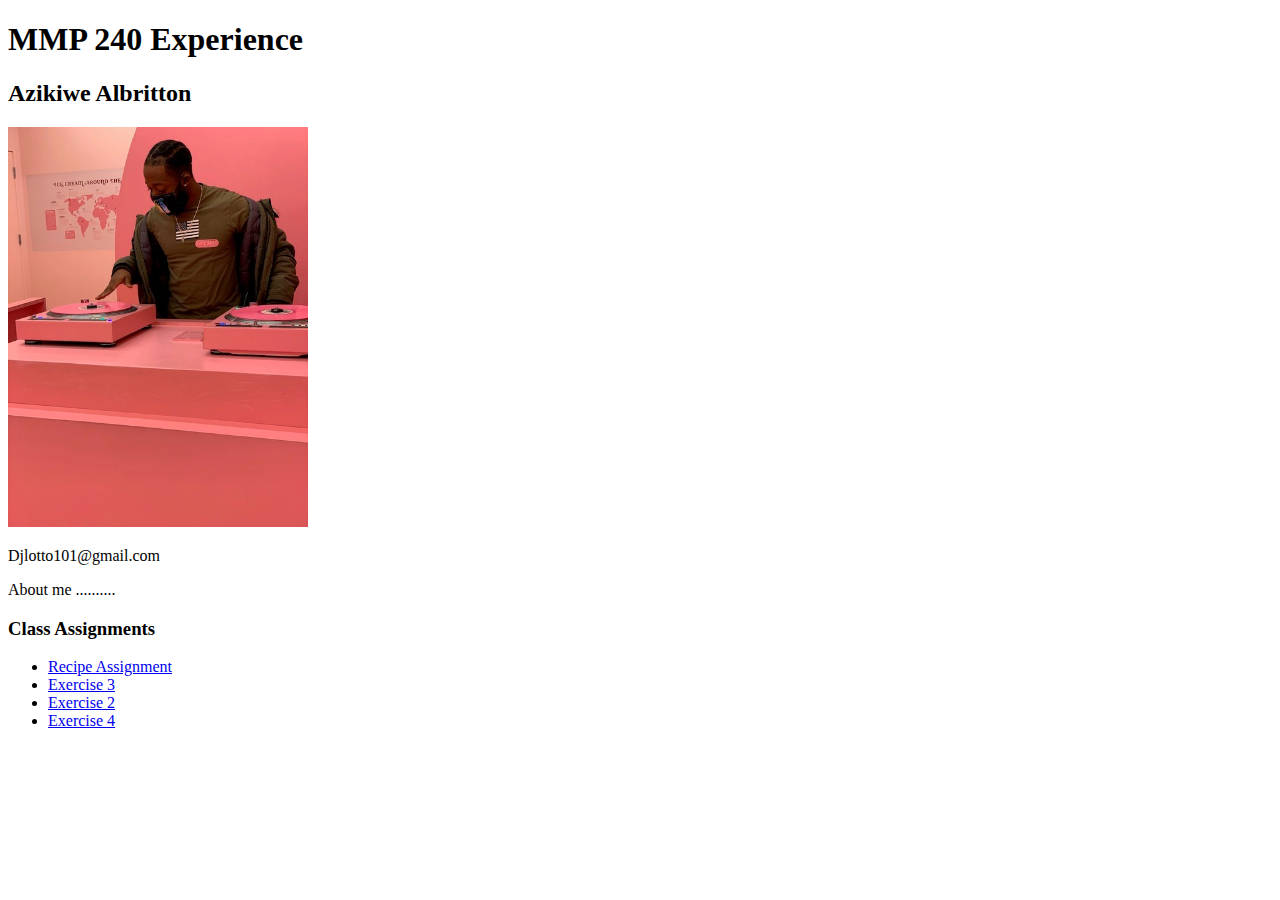
==== index.html @ d30e497c "Add files via upload" ====
<!DOCTYPE html>
<html lang="en" dir="ltr">
  <head>
    <meta charset="utf-8">
    <title>MMP 240 Experience</title>
  </head>
  <body>
        <h1> MMP 240 Experience</h1>
        <h2> Azikiwe Albritton </h2>
          <img src="Images/Djlotto.jpg" alt= "DJ lotto" width="300">
          <p>Djlotto101@gmail.com</p>
          <p>About me ..........</p>
          <h3>Class Assignments</h3>
          <ul>
<li><a href="Recipe/Recipe.html">Recipe Assignment</a></li>
<li><a href="Exercise3/Exercise3.html">Exercise 3 </a></li>
            <li><a href="exercise2/exercise2.html">Exercise 2 </a></li>
            <li><a href="Exercise4/exercise4.html"> Exercise 4</a></li>
          </ul>
  </body>
</html>
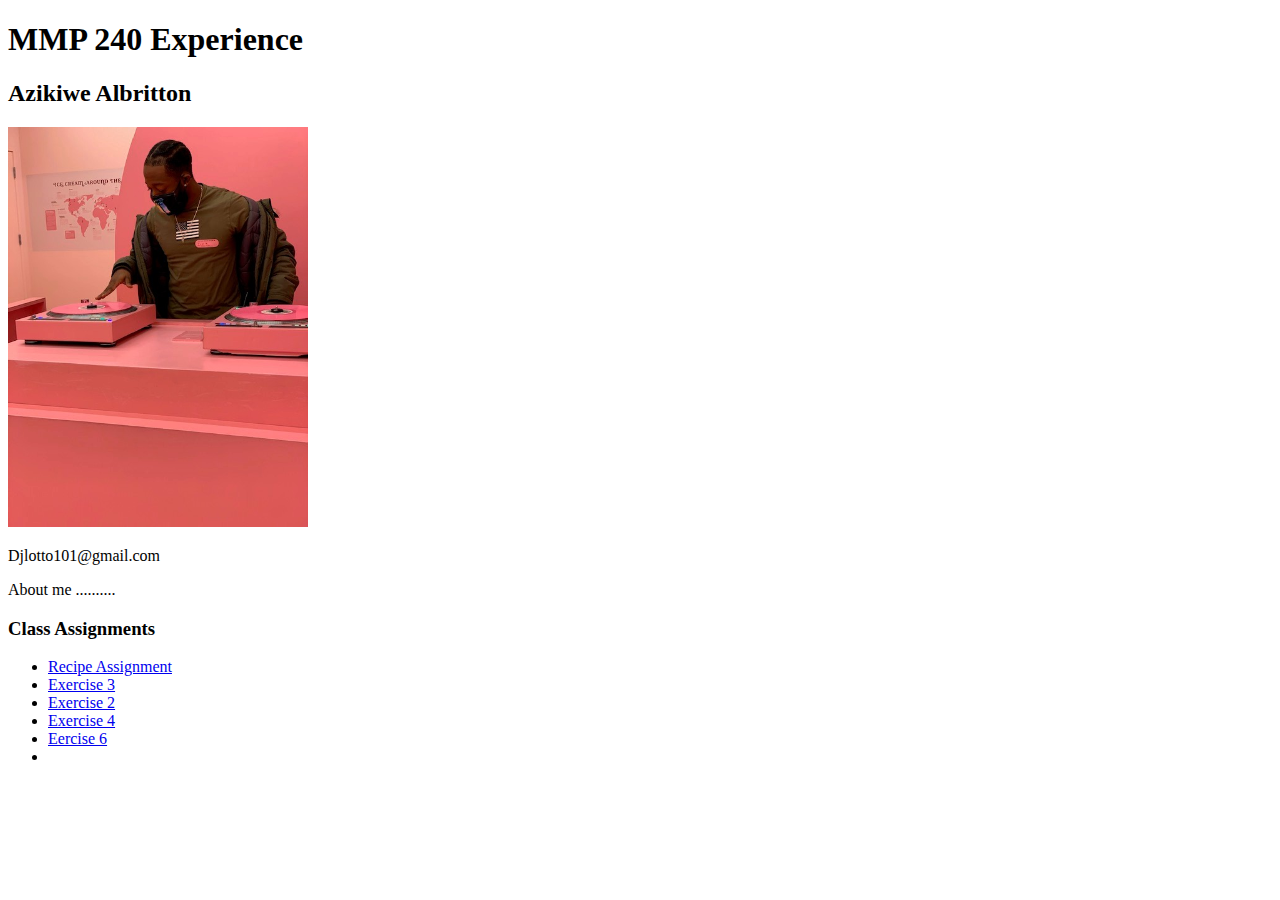
==== commit bd43a431: "Add files via upload" ====
--- a/index.html
+++ b/index.html
@@ -15,7 +15,8 @@
 <li><a href="Recipe/Recipe.html">Recipe Assignment</a></li>
 <li><a href="Exercise3/Exercise3.html">Exercise 3 </a></li>
             <li><a href="exercise2/exercise2.html">Exercise 2 </a></li>
-            <li><a href="Exercise4/exercise4.html"> Exercise 4</a></li>
+            <li><a href="Exercise4/exercise4.html">Exercise 4</a></li>
+            <li><a href="Exercise6/exercise6.html">Eercise 6</a><li>
           </ul>
   </body>
 </html>
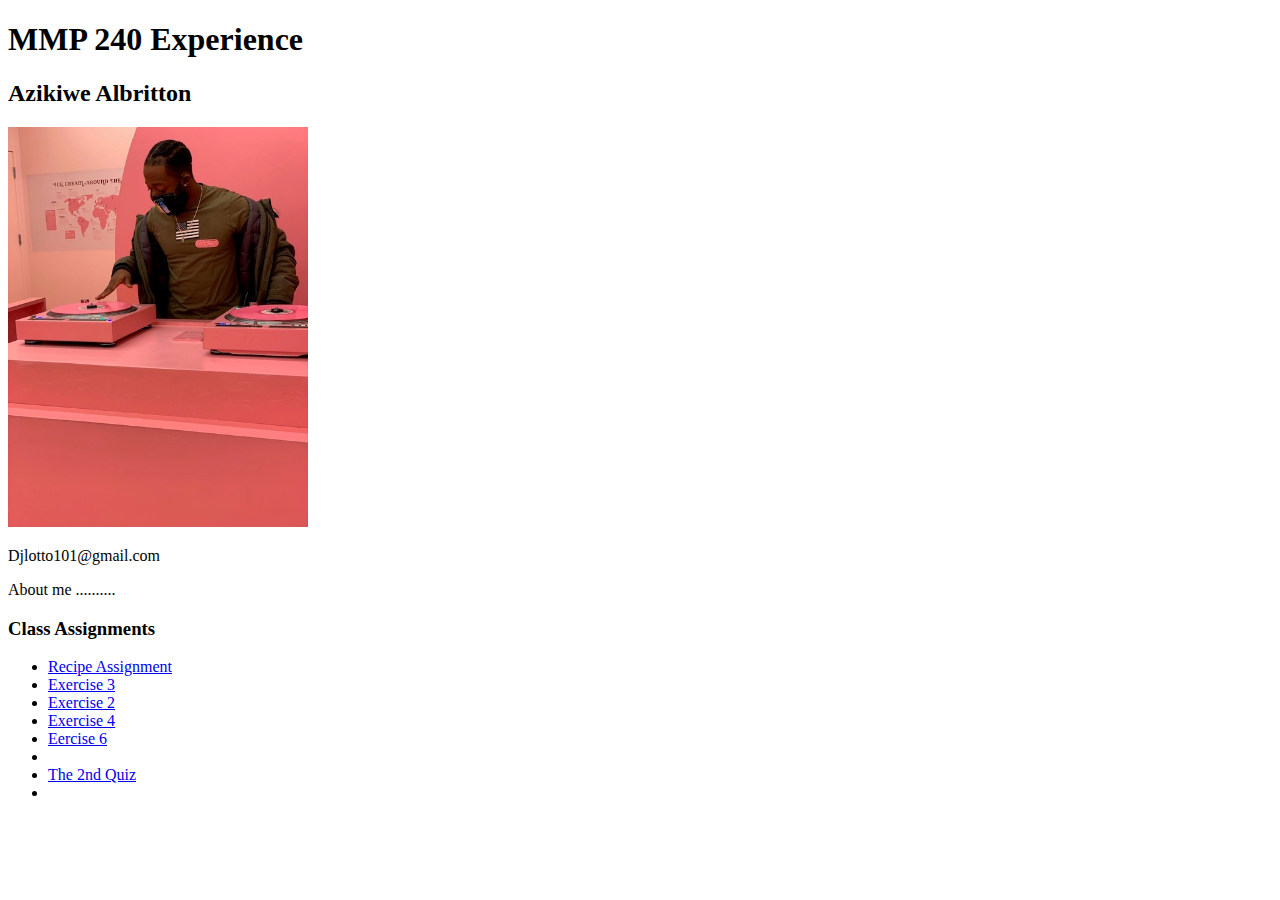
==== commit 07b5304d: "Add files via upload" ====
--- a/index.html
+++ b/index.html
@@ -17,6 +17,7 @@
             <li><a href="exercise2/exercise2.html">Exercise 2 </a></li>
             <li><a href="Exercise4/exercise4.html">Exercise 4</a></li>
             <li><a href="Exercise6/exercise6.html">Eercise 6</a><li>
+            <li><a href="Quiz2/Quiz2.html">The 2nd Quiz</a><li>
           </ul>
   </body>
 </html>
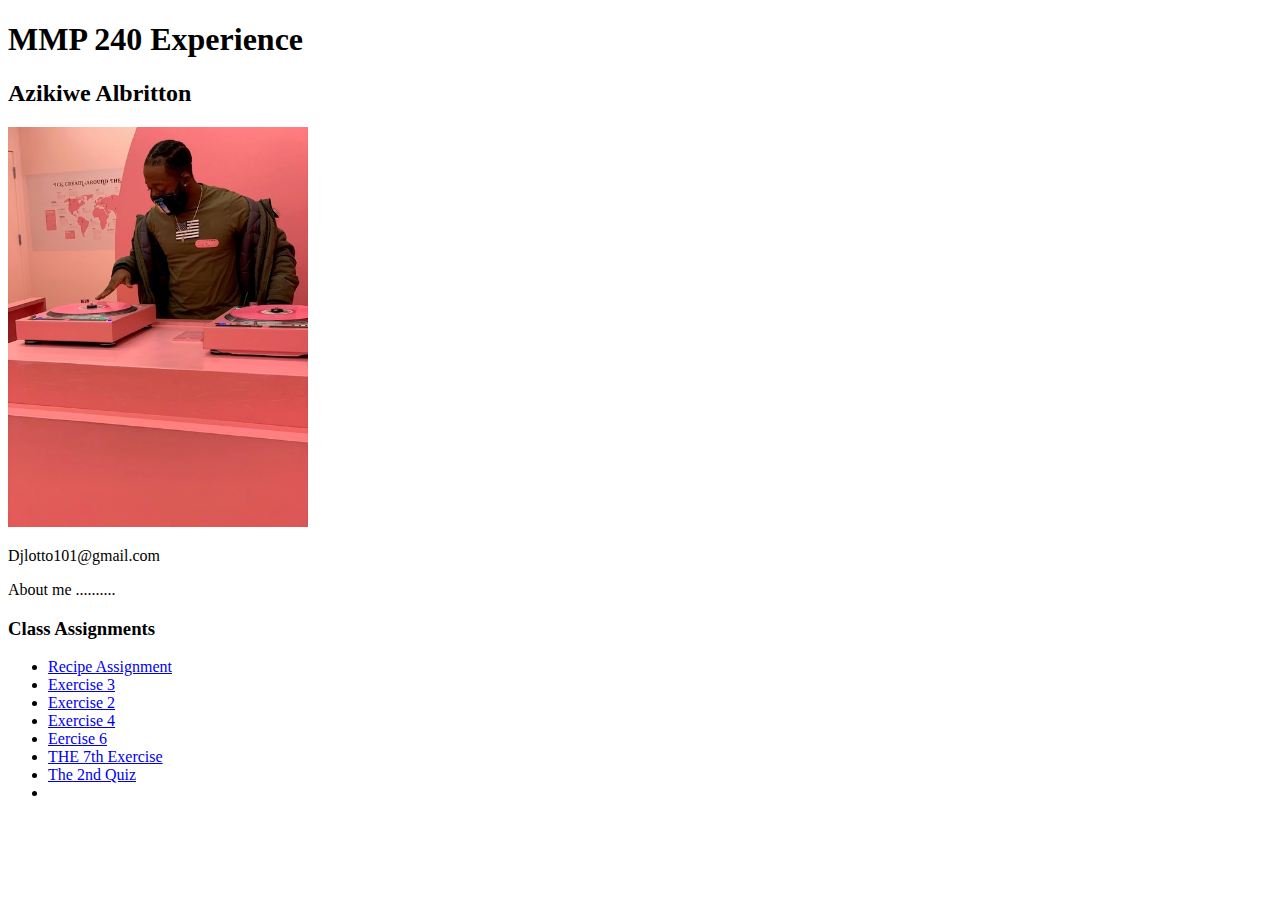
==== commit 93f52c6e: "Add files via upload" ====
--- a/index.html
+++ b/index.html
@@ -17,7 +17,10 @@
             <li><a href="exercise2/exercise2.html">Exercise 2 </a></li>
             <li><a href="Exercise4/exercise4.html">Exercise 4</a></li>
             <li><a href="Exercise6/exercise6.html">Eercise 6</a><li>
-            <li><a href="Quiz2/Quiz2.html">The 2nd Quiz</a><li>
+            <a href="7th/7th.html"> THE 7th Exercise</a>
+            <li><a href="Quiz2/quiz2.html">The 2nd Quiz</a><li>
+
+
           </ul>
   </body>
 </html>
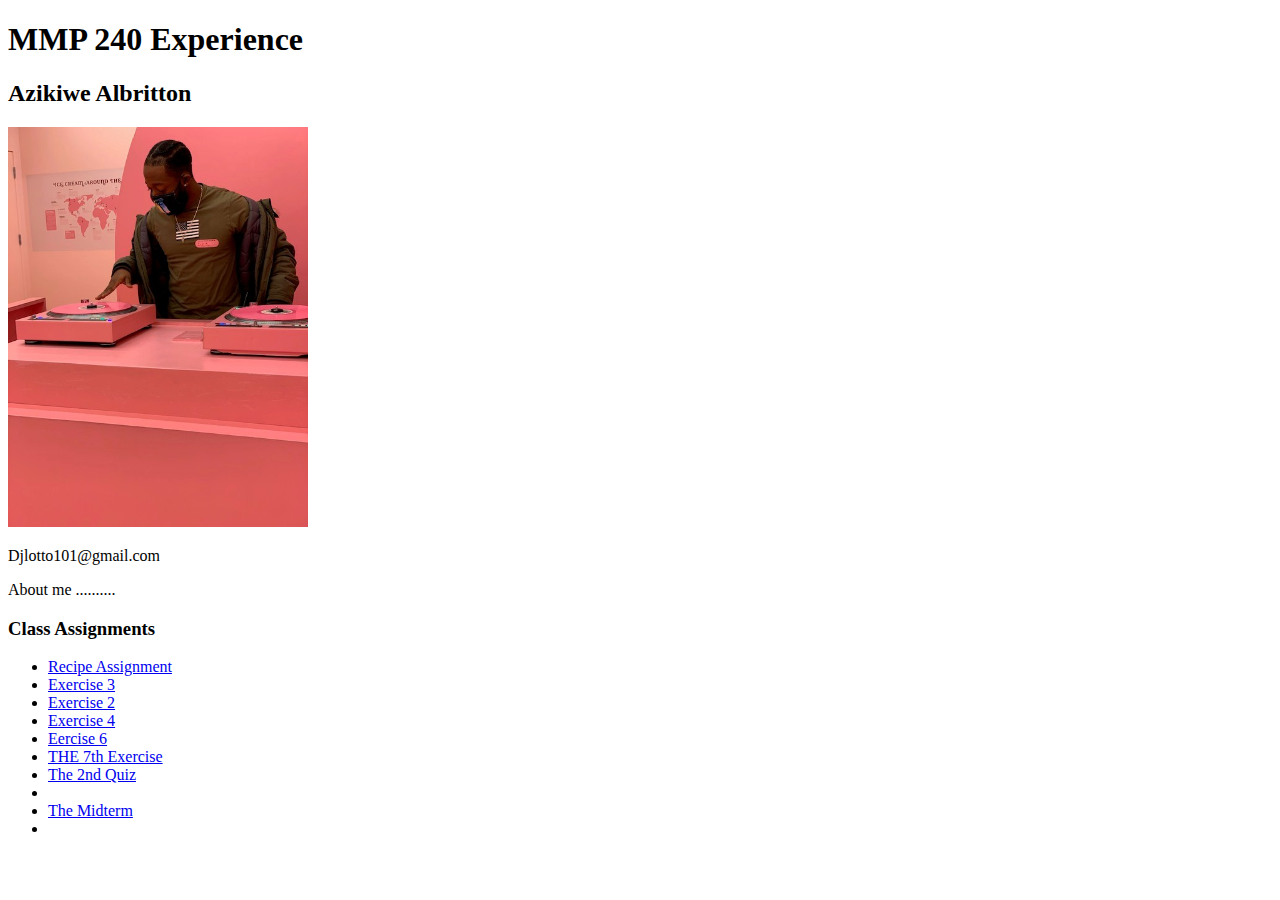
==== commit e4bfcb30: "Update index.html" ====
--- a/index.html
+++ b/index.html
@@ -19,6 +19,7 @@
             <li><a href="Exercise6/exercise6.html">Eercise 6</a><li>
             <a href="7th/7th.html"> THE 7th Exercise</a>
             <li><a href="Quiz2/quiz2.html">The 2nd Quiz</a><li>
+            <li><a href="midterm/index.html">The Midterm </a><li>
 
 
           </ul>
